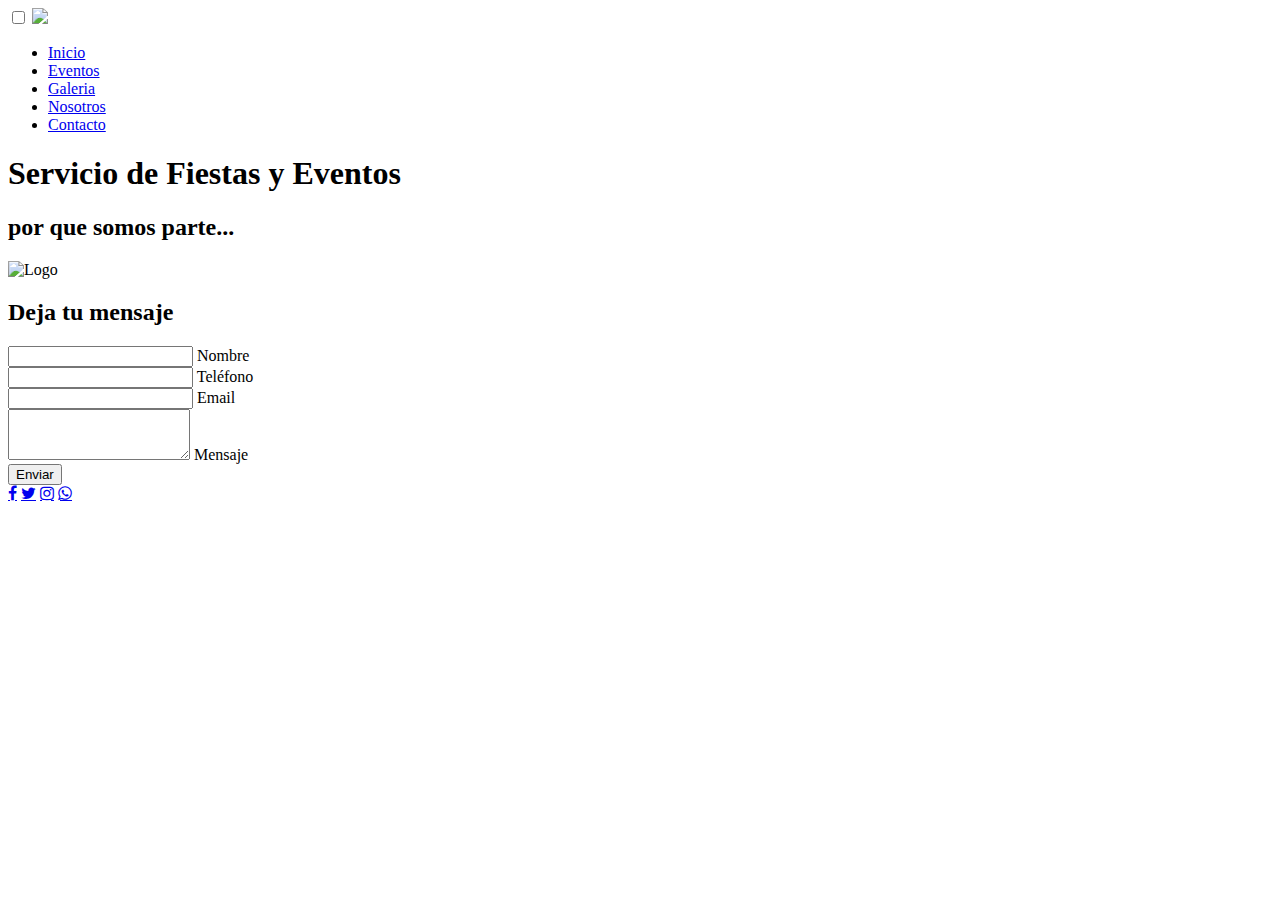
==== pages/contacto.html @ f5736243 "Subida host" ====
<!DOCTYPE html>
<html lang="en">

<head>
  <meta charset="UTF-8" />
  <meta http-equiv="X-UA-Compatible" content="IE=edge" />
  <meta name="viewport" content="width=device-width, initial-scale=1.0" />
  <meta name="description"
    content="Comunicate con nosotros, estamos para responder todas tus dudas, Servicio integral de Fiestas y Eventos, Catering Empresarial" />
  <meta name="keywords"
    content="Servicio, Fiestas, Eventos, Catering, Decoracíon, Wedding Planner, Ambientación, Gourmet" />
  <title>Contacto Le Grande Cousine</title>
  <link rel="stylesheet" href="../css/estilo.css" />
  <link rel="preconnect" href="https://fonts.googleapis.com">
  <link rel="preconnect" href="https://fonts.gstatic.com" crossorigin>
  <link href="https://fonts.googleapis.com/css2?family=Aref+Ruqaa+Ink&display=swap" rel="stylesheet">
  <link rel="stylesheet" href="https://stackpath.bootstrapcdn.com/font-awesome/4.7.0/css/font-awesome.min.css" />
</head>

<body>
  <header>
    <nav>
      <input type="checkbox" id="check">
      <label for="check" class="checkbtn">
        <img src="../assets/navhamburgue.png" width="8%">
      </label>
      <ul>
        <li><a href="../index.html">Inicio</a></li>
        <li><a href="eventos.html">Eventos</a></li>
        <li><a href="galeria.html">Galeria</a></li>
        <li><a href="nosotros.html">Nosotros</a></li>
        <li><a href="contacto.html">Contacto</a></li>
      </ul>
    </nav>
    <section class="portada">
      <h1>Servicio de Fiestas y Eventos</h1>
      <h2>por que somos parte...</h2>
      <img class="logo" src="../assets/logo.PNG" alt="Logo" />
    </section>
  </header>

  <main>
    <div class="cont-ext">
      <form class="contenedor_A" action="">
        <div class="form">
          <div class="titulo">
            <h2>Deja tu mensaje</h2>
          </div>
          <div class="items">
            <input class="inputItem" type="text" name="" id="" required />
            <label class="labelItem">Nombre</label>
          </div>
          <div class="items">
            <input class="inputItem" type="number" name="" id="" required />
            <label class="labelItem">Teléfono</label>
          </div>
          <div class="items">
            <input class="inputItem" type="email" name="" id="" required />
            <label class="labelItem">Email</label>
          </div>
          <div class="items">
            <textarea name="" id="" rows="3" required></textarea>
            <label class="labelItem">Mensaje</label>
          </div>
          <button type="submit">Enviar</button>
        </div>
      </form>
    </div>
  </main>

  <footer>
    <section class="contenedorfooter">
      <div class="buttons">
        <a href="#" class="fa fa-facebook"></a>
        <a href="#" class="fa fa-twitter"></a>
        <a href="#" class="fa fa-instagram"></a>
        <a href="#" class="fa fa-whatsapp"></a>
      </div>
    </section>
  </footer>
</body>

</html>
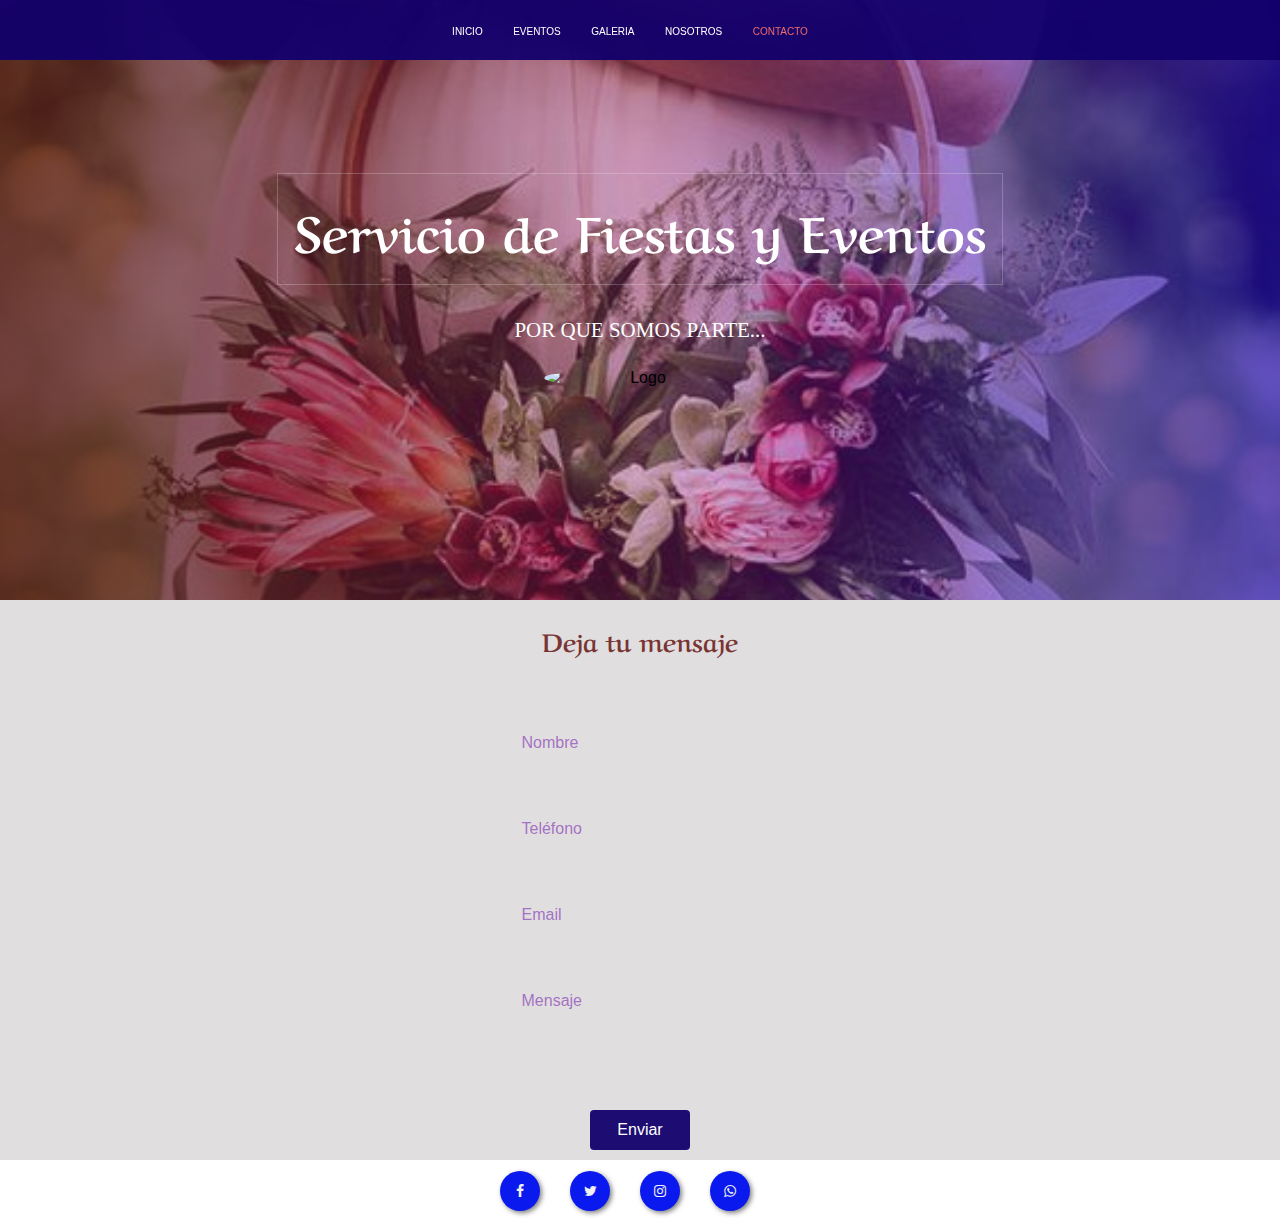
==== commit 325777c1: "Proyecto terminado" ====
--- a/pages/contacto.html
+++ b/pages/contacto.html
@@ -18,7 +18,12 @@
 </head>
 
 <body>
-  <header>
+  <header style="background-position-y: center;
+    --url: url(../assets/headcontacto.jpg);
+    --var3: hsl(0deg 62% 21% / 76%);
+    --var1: hsl(250deg 98% 42% / 58%);
+    --var2: hsl(318deg 89% 56% / 24%);
+    ">
     <nav>
       <input type="checkbox" id="check">
       <label for="check" class="checkbtn">
@@ -29,7 +34,7 @@
         <li><a href="eventos.html">Eventos</a></li>
         <li><a href="galeria.html">Galeria</a></li>
         <li><a href="nosotros.html">Nosotros</a></li>
-        <li><a href="contacto.html">Contacto</a></li>
+        <li><a class="active" href="contacto.html">Contacto</a></li>
       </ul>
     </nav>
     <section class="portada">
@@ -43,8 +48,8 @@
     <div class="cont-ext">
       <form class="contenedor_A" action="">
         <div class="form">
-          <div class="titulo">
-            <h2>Deja tu mensaje</h2>
+          <div>
+            <h2 class="titulo">Deja tu mensaje</h2>
           </div>
           <div class="items">
             <input class="inputItem" type="text" name="" id="" required />
@@ -71,10 +76,10 @@
   <footer>
     <section class="contenedorfooter">
       <div class="buttons">
-        <a href="#" class="fa fa-facebook"></a>
-        <a href="#" class="fa fa-twitter"></a>
-        <a href="#" class="fa fa-instagram"></a>
-        <a href="#" class="fa fa-whatsapp"></a>
+        <a href="https://www.facebook.com/" target="_blank" class="fa fa-facebook"></a>
+        <a href="https://twitter.com/?lang=en" target="_blank" class="fa fa-twitter"></a>
+        <a href="https://www.instagram.com/?hl=en" target="_blank" class="fa fa-instagram"></a>
+        <a href="https://www.whatsapp.com/" target="_blank" class="fa fa-whatsapp"></a>
       </div>
     </section>
   </footer>
--- a/css/estilo.css
+++ b/css/estilo.css
@@ -0,0 +1,526 @@
+* {
+  margin: 0;
+  padding: 0;
+  box-sizing: border-box;
+  font-family: Verdana, sans-serif;
+}
+
+/*header*/
+header {
+  width: 100%;
+  height: 600px;
+  background: linear-gradient(to left, var(--var1), var(--var2), var(--var3)),
+    var(--url);
+  background-size: cover;
+  background-attachment: fixed;
+  position: relative;
+  align-items: center;
+  z-index: 1;
+}
+
+header .portada {
+  display: flex;
+  height: 430px;
+  width: 100%;
+  align-items: center;
+  justify-content: center;
+  flex-direction: column;
+  text-align: center;
+}
+
+.portada h1 {
+  margin-top: 130px;
+  padding: 16px;
+  border: solid 1px #ffffff38;
+  font-size: 50px;
+  color: #fff;
+  font-family: "Aref Ruqaa Ink", serif;
+}
+
+.portada h2 {
+  margin-top: 25px;
+  margin-bottom: 25px;
+  font-family: fangsong;
+  font-size: 30px;
+  font-weight: 300;
+  color: #fff;
+  font-variant-caps: all-small-caps;
+}
+
+/*logo*/
+.logo {
+  width: 15%;
+  border-radius: 50%;
+  margin-top: 0px;
+}
+/*video evento*/
+
+.videoevent {
+  display: flex;
+  justify-content: center;
+}
+/*video*/
+video::-webkit-media-controls {
+  display: none;
+}
+
+/*menú burguer*/
+nav {
+  background: hsl(250deg 100% 21% / 95%);
+  height: 60px;
+  width: 100%;
+  position: fixed;
+}
+nav ul {
+  align-items: center;
+  justify-content: center;
+  flex-direction: column;
+  text-align: center;
+  margin-right: 20px;
+}
+nav ul li {
+  display: inline-block;
+  line-height: 60px;
+}
+nav ul li a {
+  color: #fff;
+  font-size: 14px;
+  padding: 7px 13px;
+  border-radius: 0px;
+  text-decoration: none;
+  font-variant-caps: all-small-caps;
+}
+li a.active,
+li a:hover {
+  color: #f06b6b;
+  transition: 0.5s;
+}
+.checkbtn {
+  width: 550px;
+  margin-top: 8px;
+  color: #f06b6b;
+  margin-right: 40px;
+  cursor: pointer;
+  display: none;
+}
+#check {
+  display: none;
+}
+
+/*main*/
+
+main section {
+  background-color: #e0dede;
+}
+main .contenedor_A {
+  background-color: #e0dede;
+}
+
+.contenedor_A {
+  display: flex;
+  justify-content: space-evenly;
+}
+
+.imageportada {
+  width: 45%;
+  margin-top: 20px;
+  margin-bottom: 20px;
+}
+
+.imageportadaEventos {
+  width: 50%;
+  margin-top: 20px;
+  margin-bottom: 20px;
+}
+
+.contenedor_A .cont_descripcion {
+  width: 45%;
+  top: 45%;
+  bottom: 45%;
+}
+
+.cont_descripcion {
+  padding-top: 50px;
+  padding-bottom: 50px;
+  color: rgb(150, 100, 100);
+  text-align: center;
+  align-self: center;
+  box-shadow: 0 0 6px 0 rgba(0, 0, 0, 0.5);
+  background-color: #bbb8b8;
+}
+/*fotitooooss*/
+
+.divGaleria {
+  display: flex;
+  justify-content: space-evenly;
+  flex-wrap: wrap;
+  padding-top: 10px;
+  transition: 0.5s;
+}
+
+.imagenClass {
+  border: solid 1px #6800009c;
+  border-radius: 5px;
+  padding: 15px;
+  transition: 0.5s;
+  width: 24%;
+  margin-bottom: 10px;
+  overflow: hidden;
+  position: relative;
+  box-shadow: 0 0 15px 0 #000000c2;
+}
+
+.imagenClass img {
+  width: 100%;
+  height: 100%;
+  object-fit: cover;
+  display: block;
+  border-radius: 5px;
+}
+
+.imagenClass:hover {
+  transform: scale(1.03);
+  box-shadow: 0 0 35px 0 #000cba;
+}
+/*nosotros*/
+.nosotros {
+  background: #f2f2f2;
+}
+
+.nosotros__copy {
+  padding-top: 50px;
+  padding-bottom: 50px;
+  color: rgb(150, 100, 100);
+  text-align: center;
+  align-self: center;
+  box-shadow: 0 0 6px 0 rgba(0, 0, 0, 0.5);
+  background-color: #bbb8b8;
+}
+
+.nosotros__section {
+  display: grid;
+  grid-template-columns: repeat(auto-fit, minmax(320px, 1fr));
+  gap: 20px 10px;
+  align-items: center;
+  grid-auto-rows: 1fr;
+  padding-top: 20px;
+  padding-bottom: 20px;
+}
+
+.nosotros__card {
+  width: 90%;
+  height: 100%;
+  margin: 0 auto;
+  background: #e0dede;
+  box-shadow: 0 0 15px 0 #000000c2;
+  border: solid 1px #6800009c;
+  display: flex;
+  flex-direction: column;
+  justify-content: space-between;
+  border-radius: 30px;
+  flex-wrap: nowrap;
+  transition: 0.5s;
+}
+.nosotros__card:hover {
+  transform: scale(1.03);
+  box-shadow: 0 0 20px 0 #000cba;
+}
+.nosotros__img {
+  width: 100%;
+  height: 100%;
+  object-fit: cover;
+  display: block;
+  border-radius: 30px;
+}
+
+.nosotros__texts {
+  display: flex;
+  flex-direction: column;
+  height: 100%;
+  justify-content: space-between;
+  padding: 30px 20px;
+  background-color: #e0dede;
+}
+
+.nosotros__title {
+  font-size: 1.5rem;
+  margin: 0 0 20px;
+  align-self: center;
+  color: #793434;
+}
+
+/*formulario contacto*/
+
+.cont-ext {
+  background-color: #e0dede;
+  justify-content: center;
+  align-items: center;
+}
+
+form {
+  width: 100%;
+  margin: auto;
+}
+
+.titulo {
+  font-family: "Aref Ruqaa Ink", serif;
+  color: #793434;
+  font-size: 25px;
+  text-align: center;
+  background-color: #e0dede;
+  padding: 20px 0 20px 0;
+}
+.items {
+  position: relative;
+  margin: 45px;
+}
+
+.items .inputItem,
+textarea {
+  background: none;
+  color: #c6c6c6;
+  font-size: 18px;
+  padding: 10px 10px 10px 5px;
+  display: block;
+  width: 100%;
+  border: none;
+  border-bottom: 1px solid var(--colorTextos);
+  resize: none;
+}
+
+.inputItem:focus,
+textarea:focus {
+  outline: none;
+  color: rgb(73, 61, 61);
+}
+
+.inputItem:focus ~ .labelItem,
+.inputItem:valid ~ .labelItem {
+  position: absolute;
+  top: -14px;
+  font-size: 12px;
+  color: #1e53ff;
+}
+
+textarea:focus ~ .labelItem,
+textarea:valid ~ .labelItem {
+  position: absolute;
+  top: -14px;
+  font-size: 12px;
+  color: #1e53ff;
+}
+
+.labelItem {
+  color: #904ebcc4;
+  font-size: 16px;
+  position: absolute;
+  left: 5px;
+  top: 10px;
+  transition: 0.5s ease all;
+  pointer-events: none;
+}
+
+button {
+  background: hsl(250deg 100% 21% / 95%);
+  display: block;
+  width: 100px;
+  height: 40px;
+  border: none;
+  color: #fff;
+  border-radius: 4px;
+  font-size: 16px;
+  margin: 10px auto;
+  cursor: pointer;
+}
+
+/*footer*/
+
+footer {
+  background: linear-gradient(
+      to left,
+      hsl(0deg 62% 21% / 76%),
+      hsl(250deg 98% 42% / 58%),
+      hsl(318deg 89% 56% / 24%)
+    ),
+    url(../assets/centrodemesa.jpg);
+  padding: 10.5px;
+  background-size: cover;
+  background-attachment: fixed;
+  position: relative;
+  justify-content: space-evenly;
+  display: flex;
+}
+.contenedorfooter {
+  display: flex;
+  justify-content: space-evenly;
+}
+.buttons {
+  display: flex;
+  justify-content: space-around;
+}
+
+.buttons a {
+  text-decoration: none;
+  font-size: 14px;
+  width: 40px;
+  height: 40px;
+  line-height: 40px;
+  text-align: center;
+  background: #0a19ee;
+  color: #f1f1f1;
+  border-radius: 50%;
+  box-shadow: 2px 2px 5px rgba(0, 0, 0, 0.5);
+  transition: all 0.4s ease-in-out;
+  margin-right: 30px;
+}
+.buttons a:hover {
+  transform: scale(1.2);
+}
+.footersolicite {
+  align-self: center;
+  transition: all 0.4s ease-in-out;
+}
+.footersolicite a {
+  background: none;
+  color: #f9f9fd;
+  transition: 0.4s;
+  display: inline-block;
+  -webkit-font-smoothing: antialiased;
+  text-decoration: none;
+  font-variant-caps: all-small-caps;
+}
+.footersolicite a:hover {
+  transform: scale(1.2);
+}
+
+/*terminafooter mains*/
+
+/*@MEDIA 575/750/900 PX
+LA GALERÍA CAMBIA HASTA 575px
+EL MENÚ DESPLEGABLE 750px*/
+
+@media screen and (max-width: 575px) {
+  .portada h1 {
+    font-size: 35px;
+    margin-top: 60px;
+  }
+
+  .portada h2 {
+    font-size: 20px;
+  }
+
+  .imageportada {
+    margin-bottom: 10px;
+    margin-top: 10px;
+    width: 99%;
+  }
+  .imagenportadaEventos {
+    margin-bottom: 20px;
+    width: 99%;
+  }
+  .contenedor_A .cont_descripcion {
+    width: 95%;
+    margin-bottom: 10px;
+    margin-top: 10px;
+  }
+
+  .imagenClass  /*Galeria */ {
+    width: 95%;
+  }
+
+  .imagenClass:hover {
+    transform: scale(1.03);
+  }
+
+  .buttons a {
+    margin-right: 15px;
+  }
+  .logo {
+    width: 30%;
+  }
+  .footersolicite a {
+    font-size: 12px;
+  }
+}
+@media (max-width: 750px) {
+  .checkbtn {
+    display: block;
+  }
+  header {
+    height: 50%;
+  }
+  ul {
+    position: fixed;
+    width: 100%;
+    height: 100vh;
+    background: hsl(250deg 100% 21% / 95%);
+    top: 60px;
+    left: -100%;
+    text-align: center;
+    transition: all 0.5s;
+  }
+  nav ul li {
+    display: block;
+    margin: 50px 0;
+    line-height: 30px;
+  }
+  nav ul li a {
+    font-size: 20px;
+  }
+  li a:hover,
+  li a.active {
+    background: none;
+    color: #f06b6b;
+  }
+  #check:checked ~ ul {
+    left: 0;
+  }
+  .contenedor_A .cont_descripcion {
+    width: 95%;
+    margin: 10px;
+  }
+  .imageportada {
+    margin-top: 10px;
+    margin-bottom: 10px;
+  }
+  .section .contenedor_A {
+    background-color: #e0dede;
+  }
+  .portada h1 {
+    margin-top: 60px;
+  }
+}
+
+@media screen and (max-width: 900px) {
+  header {
+    background-position: center;
+  }
+  nav ul li a {
+    font-size: 16px;
+  }
+  .contenedor_A {
+    flex-direction: column;
+    justify-content: center;
+    align-items: center;
+  }
+
+  .contenedor_A .cont_descripcion {
+    width: 90%;
+    margin-top: 10px;
+    margin-bottom: 10px;
+  }
+
+  .imageportada {
+    width: 90%;
+    margin-bottom: 10px;
+    margin-top: 10px;
+  }
+  footer {
+    display: flex;
+    justify-content: center;
+    align-items: center;
+  }
+  .buttons {
+    display: flex;
+  }
+}
